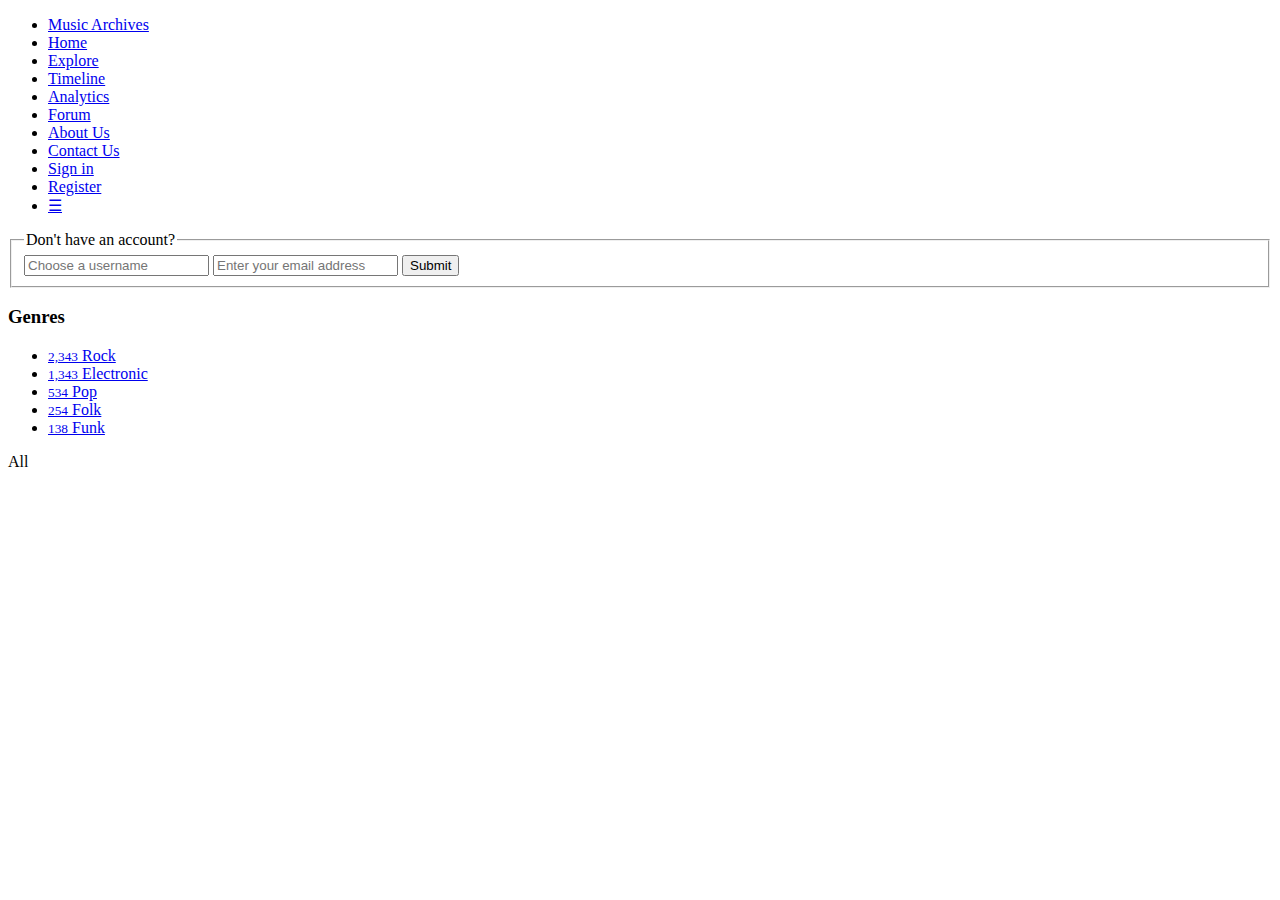
==== index.html @ 1124a4a1 "Create the navigation bar, image banner, and sign up form" ====
<!DOCTYPE html>

<html>
<head>
	<meta charset="UTF-8">
	<meta http-equiv="X-UA-Compatible" content="IE=edge">
	<meta name="viewport" content="width=device-width, initial-scale=1">

	<title>Music Archives</title>
	<!-- My Styles -->
	<link href="css/main.css" rel="stylesheet" type="css/text">
</head>

<body>
	<header>
		<!-- Navigation menu -->
		<nav>
			<ul class="topnav">
				<li><a href="index.html" id="logo">Music Archives</a></li>
				<li><a href="index.html">Home</a></li>
				<li><a href="explore.html">Explore</a></li>
				<li><a href="timeline.html">Timeline</a></li>
				<li><a href="analytics.html">Analytics</a></li>
				<li><a href="forum.html">Forum</a></li>
				<li><a href="about-us.html">About Us</a></li>
				<li><a href="contact-us.html">Contact Us</a></li>
				<li class="button"><a href="#none">Sign in</a></li>
				<li id="register"><a href="#none">Register</a></li>
				<li class="icon">
					<a href="javascript:void(0);" onclick="myFunction()">&#9776;</a>
				</li>
			</ul>
		</nav>
		<!-- /Navigation Menu -->

		<!-- Banner and Sign Up Form -->
		<div class="banner">
			<div class="banner-image"></div>
			<form class="topright">
				<fieldset>
					<legend>Don't have an account?</legend>
					<input type="text" id="user" name="username" placeholder="Choose a username">
					<input type="text" id="email" name="email" placeholder="Enter your email address">
					<input class="button-green" type="submit" value="Submit">
				</fieldset>
			</form>
		</div>
		<!-- /Banner and Sign Up Form -->
	</header>

	<main class="main-container">
		<section class="genre">
			<h3>Genres</h3>
			<ul>
				<li>
					<a href="#">
						<small>2,343</small>
						Rock
						<span></span>
					</a>
				</li>
				<li>
					<a href="#">
						<small>1,343</small>
						Electronic
						<span></span>
					</a>
				</li>
				<li>
					<a href="#">
						<small>534</small>
						Pop
						<span></span>
					</a>
				</li>				
				<li>
					<a href="#">
						<small>254</small>
						Folk
						<span></span>
					</a>
				</li>	
				<li>
					<a href="#">
						<small>138</small>
						Funk
						<span></span>
					</a>
				</li>
			</ul>
			<a>
				<span>All<i></i></span>
			</a>
		</section>
	</main>

	<footer>
	</footer>

	<!-- My JavaScript -->
	<script src="js/main.js"></script>
</body>

</html>
---- css/main.css ----
html, body{
	margin: 0;
	color:#000;
	position:absolute;
	min-height: 100%;
	min-width: 100%;
}

nav {
	width: 100%;
	margin: auto;
}

.main-container {
	min-height: 100%;
	min-width: 100%;
	position: absolute;
	display: inline-block;
	overflow: hidden;
}

/* The image banner section*/
.banner {
	position: relative;
	width: 100%;
	min-height: 400px;
	display: inline-block;
}

/* Style the image */
.banner-image {
	position: absolute;
	background-image: url("../imgs/banner.jpg");
	background-repeat: no-repeat;
	width: 100%;
	height: 100%;
	-webkit-filter: brightness(60%);
	filter: brightness(60%);
	background-position: center; 
}

/* Style the "Don't have an account" form */
.topright {
	position: relative;
	margin: 5% 2% 0 0;
	display: inline;
	font-size: 18px;
	float:right;
	color: #FFFFFF;
	font-size: 32px;
}

.topright #user, #email {
	border: none;
	background: white;
	box-shadow: none;
	margin-bottom: 4px;
	width: 100%;
	font-size: 18px;
	line-height: 32px;
	height: 39px;
	padding: 2px 7px;
	box-sizing: border-box;
}

.topright input[type="text"], input[type="password"] {
	vertical-align: middle;
	color: #000;
	display: inline-block;
	border-radius: 2px;
	font-family: "Helvetica Neue",Helvetica,"Nimbus Sans",Arial,sans-serif;
	-webkit-appearance: none;
	margin-right: 4px;
}

.button-green {
	width: 100%;
	font-size: 18px;
	line-height: 32px;
	height: 39px;
	padding: 2px 7px;
	box-sizing: border-box;
	border-color: #4ea332;
	border-top-color: #52ab34;
	border-bottom-color: #49972e;
	background-color: #60C43F;
	border-radius: 3px;
	display: inline-block;
	border-style: solid;
	border-width: 1px;
	vertical-align: middle;
	font-weight: normal;
	font-family: Helvetica, Arial, sans-serif;
	text-align: center;
	color: white;
	cursor: pointer;
}

/********************************/
/***** NAVIGATION BAR STYLE *****/
/********************************/

/* Remove margins and padding from the list, and add a black background color */
ul.topnav {
	list-style-type: none;
	margin: 0;
	padding: 0;
	overflow: hidden;
	background-color: #333;
	width:100%;
}

/* Float the list items side by side */
ul.topnav li {
	float: left;
}

/* Style the links inside the list items */
ul.topnav li a {
	display: inline-block;
	color: #f2f2f2;
	text-align:center;
	padding: 14px 16px;
	text-decoration: none;
	transition: 0.3s;
	font-size: 17px;
}

/* Change Background color of links on hover */
ul.topnav li a:hover {
	text-decoration: underline;
}

/* Give the currently active navigation link a green color*/
a.active{
	background-color: #4CAF50;
}

#logo {
	font-family: 'Brush Script MT', cursive;
	font-size: 36px;
	font-style: normal;
	font-variant: normal;
	line-height: 100%;
	display: block;
	background-color: transparent;
	padding:6px;
}

/* Style the sign in button in the navigation bar */
ul.topnav li.button {
	float:right;
	background-color: #4CAF50; /* Green */
	border: none;
	border-radius: 3px;
	color: white;
	text-align: center;
	text-decoration: none;
	display: inline-block;
	font-size: 17px;
	margin: 7px 5px;
	cursor: pointer;
	-webkit-transition-duration: 0.4s; /* Safari */
	transition-duration: 0.4s;
	display: inline-block;
}
ul.topnav #register {
	float:right;
}

ul.topnav #register a:hover {
	background-color: transparent;
}

ul.topnav li.button a {
	padding: 5px;
}

ul.topnav li.button a:hover {
	background-color: transparent;
	height: auto;
}

ul.topnav li.button:hover {
	box-shadow: 0 12px 2px 0 rgba(45,0,0,0.24),0 17px 50px 0 rgba(0,0,0,0.19);
	border: solid 1px;
}

/* Hide the list item that contains the link that should open and close the topnav on small screens */
ul.topnav li.icon {
	display:none;
}

/* When the screen is less than 680 pixels wide, hide all list items, except for the first one ("Explore"). Show the list item that contains the link to open and close the topnv (li.icon) */
@media screen and (max-width:680px) {
	ul.topnav li:not(:first-child) {display: none;}
	ul.topnav li.icon {
		display: inline-block;
		float: right;
		background-color: transparent;
	}
}

/* The "responsive" class is added to the topnav with JavaScript when the user click on the icon. This class make the topnav look good on small screens */
@media screen and (max-width:680px) {
	ul.topnav.responsive {position: relative;}
	ul.topnav.responsive li.icon {
		position: absolute;
		right: 0;
		top: 0;
	}
	ul.topnav.responsive li {
		float: none;
		display: inline;
	}
	ul.topnav.responsive li a {
		display: block;
		text-align: left;
	}

	/* Style the register button in the navigation bar */
	ul.topnav li.button {
		float:right;
		background-color: #4CAF50; /* Green */
		border: none;
		border-radius: 10px;
		color: white;
		text-align: center;
		text-decoration: none;
		display: block;
		font-size: 17px;
		margin: 7px 5px;
		cursor: pointer;
		-webkit-transition-duration: 0.4s; /* Safari */
		transition-duration: 0.4s;
	}

	ul.topnav li.button a {
		padding: 5px;
	}

	ul.topnav li.button a:hover {
		background-color: transparent;
		height: auto;
	}

	ul.topnav li.button:hover {
		box-shadow: 0 12px 2px 0 rgba(45,0,0,0.24),0 17px 50px 0 rgba(0,0,0,0.19);
		border: solid 1px;
	}
}

@media screen and (max-width:455px) {
	div.banner form.topright {
		position: relative;
		margin: 10% 5% 0 0;
		display: inline;
		font-size: 16px;
		float:right;
		color: #FFFFFF;
		font-size: 24px;
		float:right;
		width:75%;
	}

	div.banner form.topright #user, #email {
		border: none;
		background: white;
		box-shadow: none;
		margin-bottom: 4px;
		width: 100%;
		font-size: 12px;
		line-height: 15px;
		height: 20px;
		padding: 2px 7px;
		box-sizing: border-box;
		float: right;
	}

	div.banner form.topright input[type="text"], input[type="password"] {
		vertical-align: middle;
		color: #000;
		display: inline-block;
		border-radius: 2px;
		font-family: "Helvetica Neue",Helvetica,"Nimbus Sans",Arial,sans-serif;
		-webkit-appearance: none;
		margin-right: 4px;
		float: right;
	}

	div.banner form.topright .button-green {
		width: 100%;
		font-size: 12px;
		line-height: 16px;
		height: 24px;
		padding: 2px 7px;
		box-sizing: border-box;
		border-color: #4ea332;
		border-top-color: #52ab34;
		border-bottom-color: #49972e;
		background-color: #60C43F;
		border-radius: 3px;
		display: inline-block;
		border-style: solid;
		border-width: 1px;
		vertical-align: middle;
		font-weight: normal;
		font-family: Helvetica, Arial, sans-serif;
		text-align: center;
		color: white;
		cursor: pointer;
		float: right;
	}
}

.genre {
	display: block;
	clear: both;
	position: absolute;
}
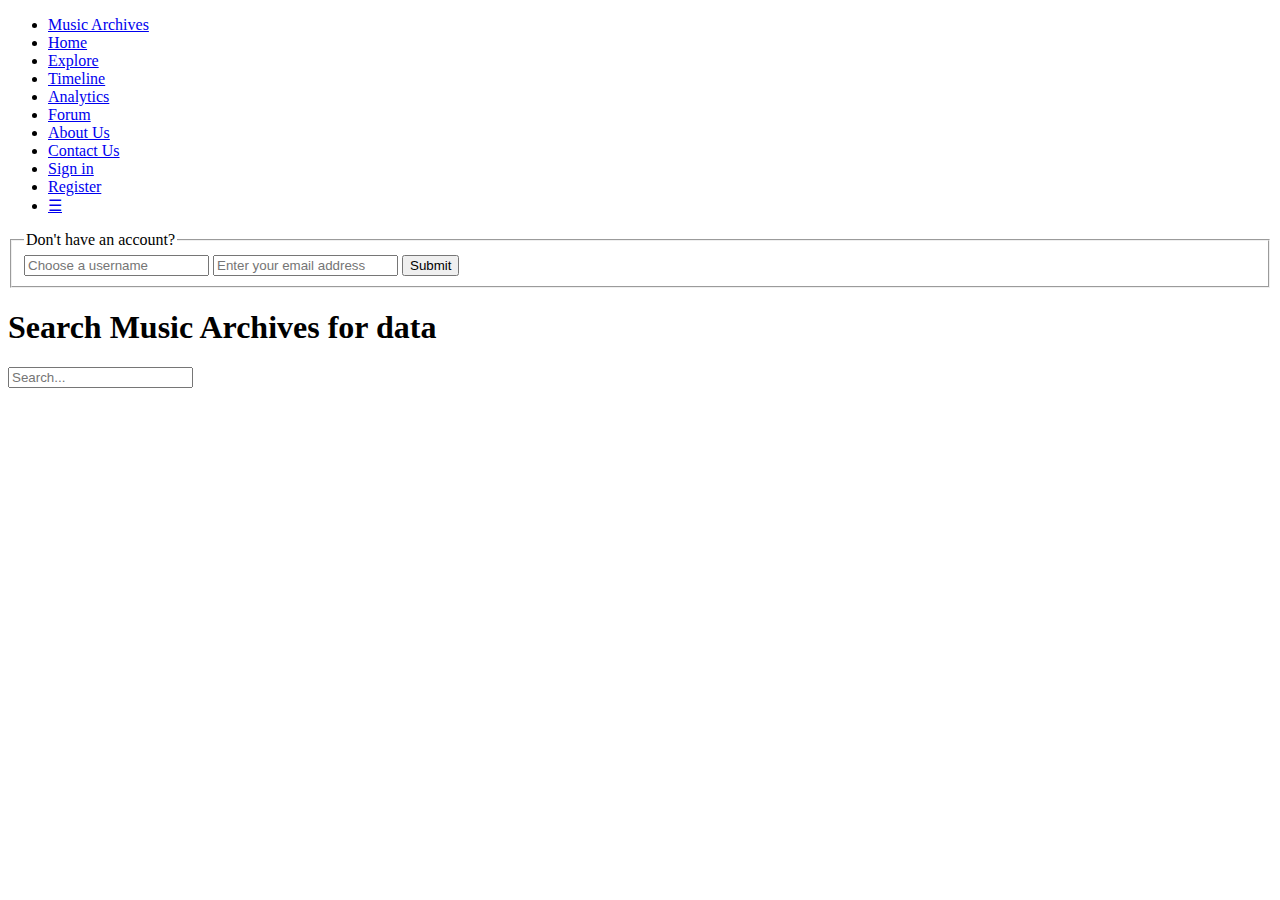
==== commit b7c3d769: "Add Search bar and background color" ====
--- a/index.html
+++ b/index.html
@@ -9,6 +9,7 @@
 	<title>Music Archives</title>
 	<!-- My Styles -->
 	<link href="css/main.css" rel="stylesheet" type="css/text">
+	<link href='https://fonts.googleapis.com/css?family=Fjalla+One' rel='stylesheet' type='text/css'>
 </head>
 
 <body>
@@ -48,50 +49,14 @@
 		<!-- /Banner and Sign Up Form -->
 	</header>
 
-	<main class="main-container">
-		<section class="genre">
-			<h3>Genres</h3>
-			<ul>
-				<li>
-					<a href="#">
-						<small>2,343</small>
-						Rock
-						<span></span>
-					</a>
-				</li>
-				<li>
-					<a href="#">
-						<small>1,343</small>
-						Electronic
-						<span></span>
-					</a>
-				</li>
-				<li>
-					<a href="#">
-						<small>534</small>
-						Pop
-						<span></span>
-					</a>
-				</li>				
-				<li>
-					<a href="#">
-						<small>254</small>
-						Folk
-						<span></span>
-					</a>
-				</li>	
-				<li>
-					<a href="#">
-						<small>138</small>
-						Funk
-						<span></span>
-					</a>
-				</li>
-			</ul>
-			<a>
-				<span>All<i></i></span>
-			</a>
-		</section>
+	<main>
+		<div class="container">
+
+			<section class="search">
+				<h1>Search Music Archives for data</h1>
+				<input type="text" id="search" name="search" placeholder="Search...">
+			</section>
+		</div>
 	</main>
 
 	<footer>
--- a/css/main.css
+++ b/css/main.css
@@ -4,6 +4,9 @@
 	position:absolute;
 	min-height: 100%;
 	min-width: 100%;
+	font-family: 'Fjalla One', sans-serif;
+	font-size: 100%;
+	background-color: #D8ECF2;
 }
 
 nav {
@@ -11,12 +14,10 @@
 	margin: auto;
 }
 
-.main-container {
-	min-height: 100%;
-	min-width: 100%;
-	position: absolute;
-	display: inline-block;
-	overflow: hidden;
+h1 {
+	font-size: 3em;
+    text-align: center;
+    margin: 5px;
 }
 
 /* The image banner section*/
@@ -313,8 +314,50 @@
 	}
 }
 
-.genre {
-	display: block;
+main {
+	min-height: 100%;
+	min-width: 100%;
+	position: absolute;
+	display: inline-block;
+	overflow: hidden;
+
+}
+main .container {
+	width: 100%;
+	height: 100%;
+	position: absolute;
+	display: inline-block;
+	margin: 0 auto;
+	padding-top: 10px;
 	clear: both;
-	position: absolute;
-}
+	padding: 28px;
+}
+
+main .container .search {
+	margin: auto;
+    width: 60%;
+    padding: 10px;
+}
+
+main .container .search input[type=text] {
+	width: 50%;
+	box-sizing: border-box;
+	border: 2px solid #ccc;
+	border-radius: 4px;
+	font-size: 16px;
+	background-color: white;
+	background-image: url('../imgs/searchicon.png');
+	background-position: 10px 10px;
+	background-repeat: no-repeat;
+	padding: 12px 20px 12px 40px;
+	-webkit-transition: width 0.4s ease-in-out;
+	transition: width 0.4s ease-in-out;
+	margin: auto;
+	display: inherit;
+}
+
+/* When the input field get focus, change its width to %100 */
+main .container .search input[type=text]:focus {
+	width: 100%;
+}
+
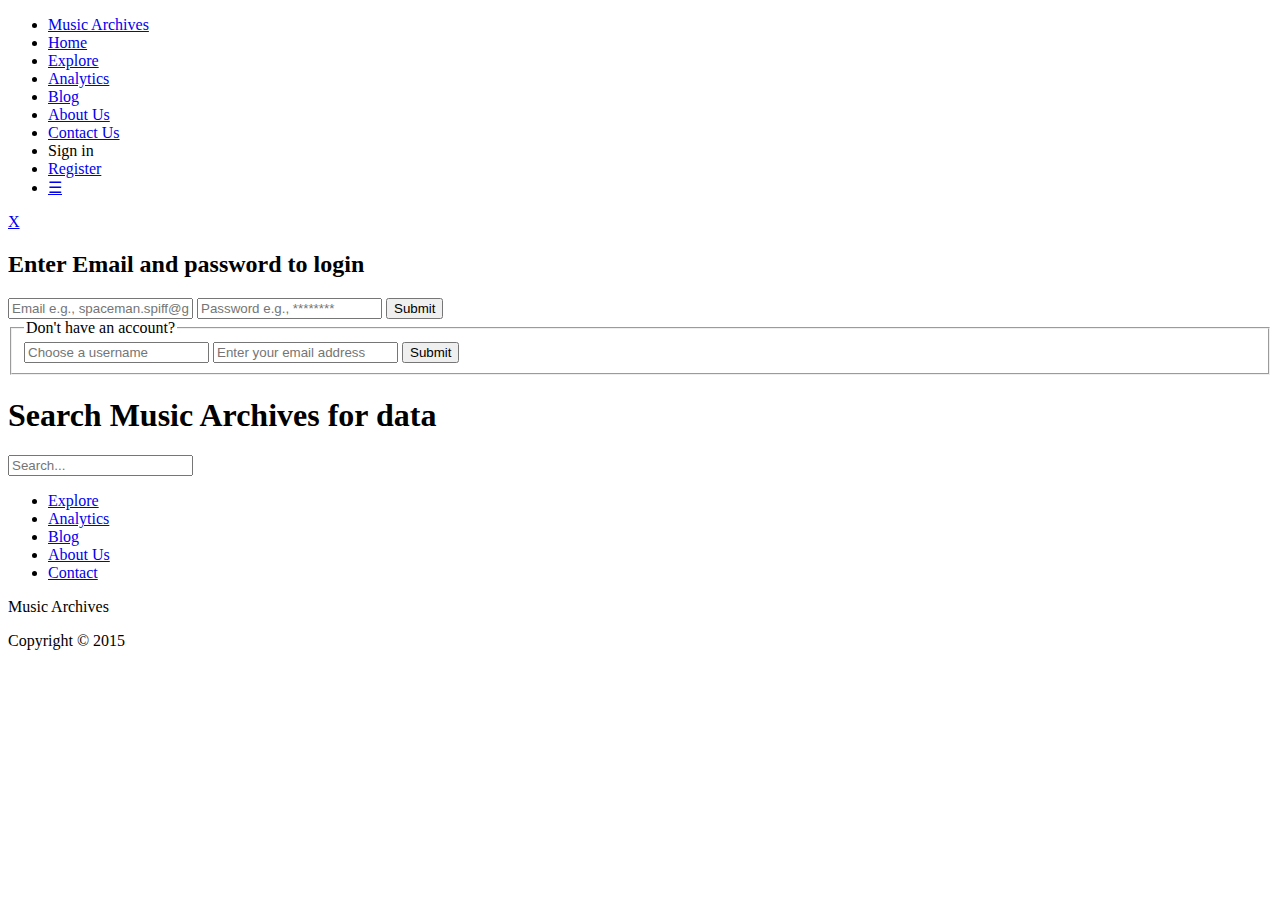
==== commit 701542d2: "Cleaned CSS, Added round Menu, started with Admin page" ====
--- a/index.html
+++ b/index.html
@@ -10,6 +10,7 @@
 	<!-- My Styles -->
 	<link href="css/main.css" rel="stylesheet" type="css/text">
 	<link href='https://fonts.googleapis.com/css?family=Fjalla+One' rel='stylesheet' type='text/css'>
+
 </head>
 
 <body>
@@ -20,12 +21,11 @@
 				<li><a href="index.html" id="logo">Music Archives</a></li>
 				<li><a href="index.html">Home</a></li>
 				<li><a href="explore.html">Explore</a></li>
-				<li><a href="timeline.html">Timeline</a></li>
 				<li><a href="analytics.html">Analytics</a></li>
-				<li><a href="forum.html">Forum</a></li>
+				<li><a href="forum.html">Blog</a></li>
 				<li><a href="about-us.html">About Us</a></li>
 				<li><a href="contact-us.html">Contact Us</a></li>
-				<li class="button"><a href="#none">Sign in</a></li>
+				<li class="button"><a class="show-modal open-modal">Sign in</a></li>
 				<li id="register"><a href="#none">Register</a></li>
 				<li class="icon">
 					<a href="javascript:void(0);" onclick="myFunction()">&#9776;</a>
@@ -33,16 +33,28 @@
 			</ul>
 		</nav>
 		<!-- /Navigation Menu -->
+		
+		<!-- Sign-in Modal -->
+		<div class="modal">
+			<a class="close-modal" href="#">X</a>
+			<h2>Enter Email and password to login</h2>
+			<form action="admin.html">
+				<input class="sign-in" type="text" name="email" placeholder="Email e.g., spaceman.spiff@gross.club">
+				<input class="sign-in" type="password" name="password" placeholder="Password e.g., ********">
+				<input class="button-red" type="submit" value="Submit">
+			</form> 
+		</div>
+		<!-- /Sign-in Modal -->
 
 		<!-- Banner and Sign Up Form -->
 		<div class="banner">
 			<div class="banner-image"></div>
-			<form class="topright">
+			<form class="top-right">
 				<fieldset>
 					<legend>Don't have an account?</legend>
 					<input type="text" id="user" name="username" placeholder="Choose a username">
 					<input type="text" id="email" name="email" placeholder="Enter your email address">
-					<input class="button-green" type="submit" value="Submit">
+					<input class="button-red" type="submit" value="Submit">
 				</fieldset>
 			</form>
 		</div>
@@ -51,19 +63,35 @@
 
 	<main>
 		<div class="container">
-
+			<!-- Search bar -->
 			<section class="search">
 				<h1>Search Music Archives for data</h1>
 				<input type="text" id="search" name="search" placeholder="Search...">
 			</section>
+			<!-- /Search Bar -->
+
+			<div id="menu">
+				<ul>
+					<li><a href="explore.html">Explore</a></li>
+					<li><a href="analytics.html">Analytics</a></li>
+					<li><a href="forum.html">Blog</a></li>
+					<li><a href="about-us.html">About Us</a></li>
+					<li><a href="contact-us.html">Contact</a></li>
+				</ul> 
+			</div>
 		</div>
 	</main>
 
-	<footer>
+	<footer class="footer-basic-centered">
+		<p class="footer-company-logo">Music Archives</p>
+		<p class="footer-copyright">Copyright &copy; 2015</p>
 	</footer>
 
+	<!-- JQuery -->
+	<script src="https://code.jquery.com/jquery-2.2.3.min.js" integrity="sha256-a23g1Nt4dtEYOj7bR+vTu7+T8VP13humZFBJNIYoEJo=" crossorigin="anonymous"></script>
 	<!-- My JavaScript -->
 	<script src="js/main.js"></script>
+
 </body>
 
 </html>--- a/css/main.css
+++ b/css/main.css
@@ -1,34 +1,28 @@
 html, body{
 	margin: 0;
-	color:#000;
-	position:absolute;
-	min-height: 100%;
-	min-width: 100%;
 	font-family: 'Fjalla One', sans-serif;
 	font-size: 100%;
-	background-color: #D8ECF2;
-}
-
-nav {
-	width: 100%;
-	margin: auto;
+	color: #50514F;
+	background-color: rgba(112,193,179, 0.1);
 }
 
 h1 {
 	font-size: 3em;
-    text-align: center;
-    margin: 5px;
-}
-
-/* The image banner section*/
+	text-align: center;
+	margin: 5px;
+}
+
+/***** IMAGE BANNER AND SIGN-UP FORM *****/
+
+/* Image banner section */
 .banner {
+	display: block;
 	position: relative;
 	width: 100%;
 	min-height: 400px;
-	display: inline-block;
-}
-
-/* Style the image */
+}
+
+/* The image */
 .banner-image {
 	position: absolute;
 	background-image: url("../imgs/banner.jpg");
@@ -40,20 +34,18 @@
 	background-position: center; 
 }
 
-/* Style the "Don't have an account" form */
-.topright {
+/* Sign-up form */
+.top-right {
 	position: relative;
 	margin: 5% 2% 0 0;
-	display: inline;
-	font-size: 18px;
 	float:right;
-	color: #FFFFFF;
 	font-size: 32px;
-}
-
-.topright #user, #email {
+	color: #f2f2f2;
+}
+
+/* Style the input field in the Sign-up form */
+.top-right #user, #email, .modal .sign-in {
 	border: none;
-	background: white;
 	box-shadow: none;
 	margin-bottom: 4px;
 	width: 100%;
@@ -64,7 +56,8 @@
 	box-sizing: border-box;
 }
 
-.topright input[type="text"], input[type="password"] {
+/* Style the input field in the Sign-up form */
+.top-right input[type="text"], .modal .sign-in {
 	vertical-align: middle;
 	color: #000;
 	display: inline-block;
@@ -74,19 +67,17 @@
 	margin-right: 4px;
 }
 
-.button-green {
+/* Style the red button in the sign-up form */
+.button-red {
 	width: 100%;
 	font-size: 18px;
 	line-height: 32px;
 	height: 39px;
 	padding: 2px 7px;
 	box-sizing: border-box;
-	border-color: #4ea332;
-	border-top-color: #52ab34;
-	border-bottom-color: #49972e;
-	background-color: #60C43F;
-	border-radius: 3px;
-	display: inline-block;
+	border-color: #247BA0;
+	background-color: #F25F5C;
+	border-radius: 4px;
 	border-style: solid;
 	border-width: 1px;
 	vertical-align: middle;
@@ -97,9 +88,11 @@
 	cursor: pointer;
 }
 
-/********************************/
-/***** NAVIGATION BAR STYLE *****/
-/********************************/
+/***** NAVIGATION BAR *****/
+nav {
+	width: 100%;
+	margin: auto;
+}
 
 /* Remove margins and padding from the list, and add a black background color */
 ul.topnav {
@@ -107,7 +100,7 @@
 	margin: 0;
 	padding: 0;
 	overflow: hidden;
-	background-color: #333;
+	background-color: #50514F;
 	width:100%;
 }
 
@@ -134,14 +127,13 @@
 
 /* Give the currently active navigation link a green color*/
 a.active{
-	background-color: #4CAF50;
-}
-
+	background-color: #F25F5C;
+}
+
+/* Style the "Music Archives" log */
 #logo {
 	font-family: 'Brush Script MT', cursive;
 	font-size: 36px;
-	font-style: normal;
-	font-variant: normal;
 	line-height: 100%;
 	display: block;
 	background-color: transparent;
@@ -150,21 +142,21 @@
 
 /* Style the sign in button in the navigation bar */
 ul.topnav li.button {
+	display: inline-block;
 	float:right;
-	background-color: #4CAF50; /* Green */
 	border: none;
-	border-radius: 3px;
-	color: white;
-	text-align: center;
-	text-decoration: none;
-	display: inline-block;
-	font-size: 17px;
 	margin: 7px 5px;
 	cursor: pointer;
-	-webkit-transition-duration: 0.4s; /* Safari */
-	transition-duration: 0.4s;
-	display: inline-block;
-}
+}
+
+ul.topnav li.button a {
+	padding: 5px;
+	border-radius: 4px;
+	background-color: #F25F5C;
+	border-color: #247BA0;
+	border: solid 1px;
+}
+
 ul.topnav #register {
 	float:right;
 }
@@ -173,26 +165,13 @@
 	background-color: transparent;
 }
 
-ul.topnav li.button a {
-	padding: 5px;
-}
-
-ul.topnav li.button a:hover {
-	background-color: transparent;
-	height: auto;
-}
-
-ul.topnav li.button:hover {
-	box-shadow: 0 12px 2px 0 rgba(45,0,0,0.24),0 17px 50px 0 rgba(0,0,0,0.19);
-	border: solid 1px;
-}
-
-/* Hide the list item that contains the link that should open and close the topnav on small screens */
+/* Hide the 'Hamburger' that appears when screen is minimized */
 ul.topnav li.icon {
 	display:none;
 }
 
-/* When the screen is less than 680 pixels wide, hide all list items, except for the first one ("Explore"). Show the list item that contains the link to open and close the topnv (li.icon) */
+/* When the screen is less than 680 pixels wide, hide all list items, except for the logo. */
+/* Show the list item ('Hamburger') that opens and closes the navigation */
 @media screen and (max-width:680px) {
 	ul.topnav li:not(:first-child) {display: none;}
 	ul.topnav li.icon {
@@ -202,7 +181,7 @@
 	}
 }
 
-/* The "responsive" class is added to the topnav with JavaScript when the user click on the icon. This class make the topnav look good on small screens */
+/* The "responsive" class is added to the topnav with JavaScript when the user click on the icon. */
 @media screen and (max-width:680px) {
 	ul.topnav.responsive {position: relative;}
 	ul.topnav.responsive li.icon {
@@ -219,124 +198,27 @@
 		text-align: left;
 	}
 
-	/* Style the register button in the navigation bar */
+	/* Style the sign-in button in the small-screen navigation bar */
 	ul.topnav li.button {
 		float:right;
-		background-color: #4CAF50; /* Green */
-		border: none;
-		border-radius: 10px;
-		color: white;
-		text-align: center;
-		text-decoration: none;
 		display: block;
-		font-size: 17px;
-		margin: 7px 5px;
-		cursor: pointer;
-		-webkit-transition-duration: 0.4s; /* Safari */
-		transition-duration: 0.4s;
-	}
-
-	ul.topnav li.button a {
-		padding: 5px;
-	}
-
-	ul.topnav li.button a:hover {
-		background-color: transparent;
-		height: auto;
-	}
-
-	ul.topnav li.button:hover {
-		box-shadow: 0 12px 2px 0 rgba(45,0,0,0.24),0 17px 50px 0 rgba(0,0,0,0.19);
-		border: solid 1px;
-	}
-}
-
-@media screen and (max-width:455px) {
-	div.banner form.topright {
-		position: relative;
-		margin: 10% 5% 0 0;
-		display: inline;
-		font-size: 16px;
-		float:right;
-		color: #FFFFFF;
-		font-size: 24px;
-		float:right;
-		width:75%;
-	}
-
-	div.banner form.topright #user, #email {
-		border: none;
-		background: white;
-		box-shadow: none;
-		margin-bottom: 4px;
-		width: 100%;
-		font-size: 12px;
-		line-height: 15px;
-		height: 20px;
-		padding: 2px 7px;
-		box-sizing: border-box;
-		float: right;
-	}
-
-	div.banner form.topright input[type="text"], input[type="password"] {
-		vertical-align: middle;
-		color: #000;
-		display: inline-block;
-		border-radius: 2px;
-		font-family: "Helvetica Neue",Helvetica,"Nimbus Sans",Arial,sans-serif;
-		-webkit-appearance: none;
-		margin-right: 4px;
-		float: right;
-	}
-
-	div.banner form.topright .button-green {
-		width: 100%;
-		font-size: 12px;
-		line-height: 16px;
-		height: 24px;
-		padding: 2px 7px;
-		box-sizing: border-box;
-		border-color: #4ea332;
-		border-top-color: #52ab34;
-		border-bottom-color: #49972e;
-		background-color: #60C43F;
-		border-radius: 3px;
-		display: inline-block;
-		border-style: solid;
-		border-width: 1px;
-		vertical-align: middle;
-		font-weight: normal;
-		font-family: Helvetica, Arial, sans-serif;
-		text-align: center;
-		color: white;
-		cursor: pointer;
-		float: right;
-	}
-}
+	}
+}
+
+/***** MAIN SECTION STYLE *****/
 
 main {
 	min-height: 100%;
 	min-width: 100%;
-	position: absolute;
 	display: inline-block;
 	overflow: hidden;
-
-}
-main .container {
-	width: 100%;
-	height: 100%;
-	position: absolute;
-	display: inline-block;
-	margin: 0 auto;
-	padding-top: 10px;
-	clear: both;
-	padding: 28px;
 }
 
 main .container .search {
 	margin: auto;
-    width: 60%;
-    padding: 10px;
+	width: 60%;
+	padding: 10px;
+	margin-top:40px;
 }
 
 main .container .search input[type=text] {
@@ -361,3 +243,148 @@
 	width: 100%;
 }
 
+div.container div#menu {margin-top: 40px; padding-top: 50px; border-top:2px groove;}
+#menu ul {list-style-type: none; padding: 0; margin: 0; text-align: center;}
+#menu li {display: inline-block; }
+#menu a {
+	display: block;
+	color: #f2f2f2;
+	width: 15vw;
+	height: 15vw;
+	border-radius: 50%;
+	border: 1px #a2a2a2 solid;
+	text-transform: uppercase;
+	text-decoration: none;
+	font-size: 3.5vw;
+	text-align: center;
+	line-height: 15vw;
+	transition: width 0.7s ease-in-out;
+	background:#247BA0;
+}
+
+#menu a:hover {
+	border: 3px #50514F solid;
+}
+
+/***** FOOTER SECTION STYLE *****/
+
+.footer-basic-centered{
+	background-color: #50514F;
+	box-shadow: 0 1px 1px 0 rgba(0, 0, 0, 0.12);
+	box-sizing: border-box;
+	width: 100%;
+	text-align: center;
+	font: normal 18px sans-serif;
+	padding: 45px;
+	margin-top: 50px;
+	color:  #8f9296;
+}
+
+.footer-basic-centered .footer-company-logo{
+	font-family: 'Brush Script MT', cursive;
+	font-size: 46px;
+	font-style: normal;
+	font-variant: normal;
+	color: #f2f2f2;
+	margin: 0;
+}
+
+.footer-basic-centered .footer-company-copyright{
+	font-size: 14px;
+	margin: 0;
+}
+
+/* Make the footer Responsive */
+@media (max-width: 600px) {
+
+	.footer-basic-centered{
+		padding: 35px;
+	}
+
+	.footer-basic-centered .footer-company-logo{
+		font-size: 18px;
+	}
+
+	.footer-basic-centered .footer-copyright{
+		font-size: 12px;
+	}
+}
+
+/* Sign in Modal window */
+.modal {
+	background-color: #dbd9d9;
+	display: none;
+	position: fixed;
+	top: 50%;
+	left: 50%;
+	width: 400px;
+	height: 200px;
+	margin-left: -200px;
+	margin-top: -150px;
+	padding: 50px;
+	border-radius: 5px;
+	z-index: 10;
+	box-shadow: 0 0 0 99999px rgba(0, 0, 0, 0.7);
+}
+
+.close-modal {
+	color:  #000;
+	text-decoration: none;
+	float: right;
+	position: absolute;
+	top: 10px;
+	right: 20px
+}
+
+/* Tab Menu in the administrator's page */
+#tab-menu{
+	float: right;
+	position: relative;
+	left: -50%;
+	text-align:left;
+}
+#tab-menu ul{
+	position: relative;
+	left: 50%;
+	list-style:none;
+	padding:0;
+	margin:0;
+}
+#tab-menu li {
+	float:left;
+	position: relative;
+	margin: 0 2px 0 0;
+	border-bottom: 0;
+	width:106px;
+	text-align:center;
+}
+#tab-menu li a {
+	text-decoration:none;
+	display:block;
+	padding: 8px 15px;
+	color: #ffffff;
+	font: 15px 'Trebuchet MS', Trebuchet, sans-serif;
+	border-radius: 10px 10px 0 0;
+	background-color: #4D5960;
+}
+#tab-menu li a:hover {
+	background-color: #DBE4EA;
+	color: #0b5394;
+}
+#txt_cont{
+	position:relative;
+	width: 536px;
+	font: 13px 'Trebuchet MS', Trebuchet, sans-serif;
+	line-height:20px;
+	border:1px solid #ccc;
+	border-top: 0;
+	margin-left:-270px;
+	left:50%;
+}
+.txt_tab{
+	padding:8px;
+}
+#tab-menu ul li a.hover_tab{
+	background-color:#dbe4ea;
+	color:#0b5394;
+}